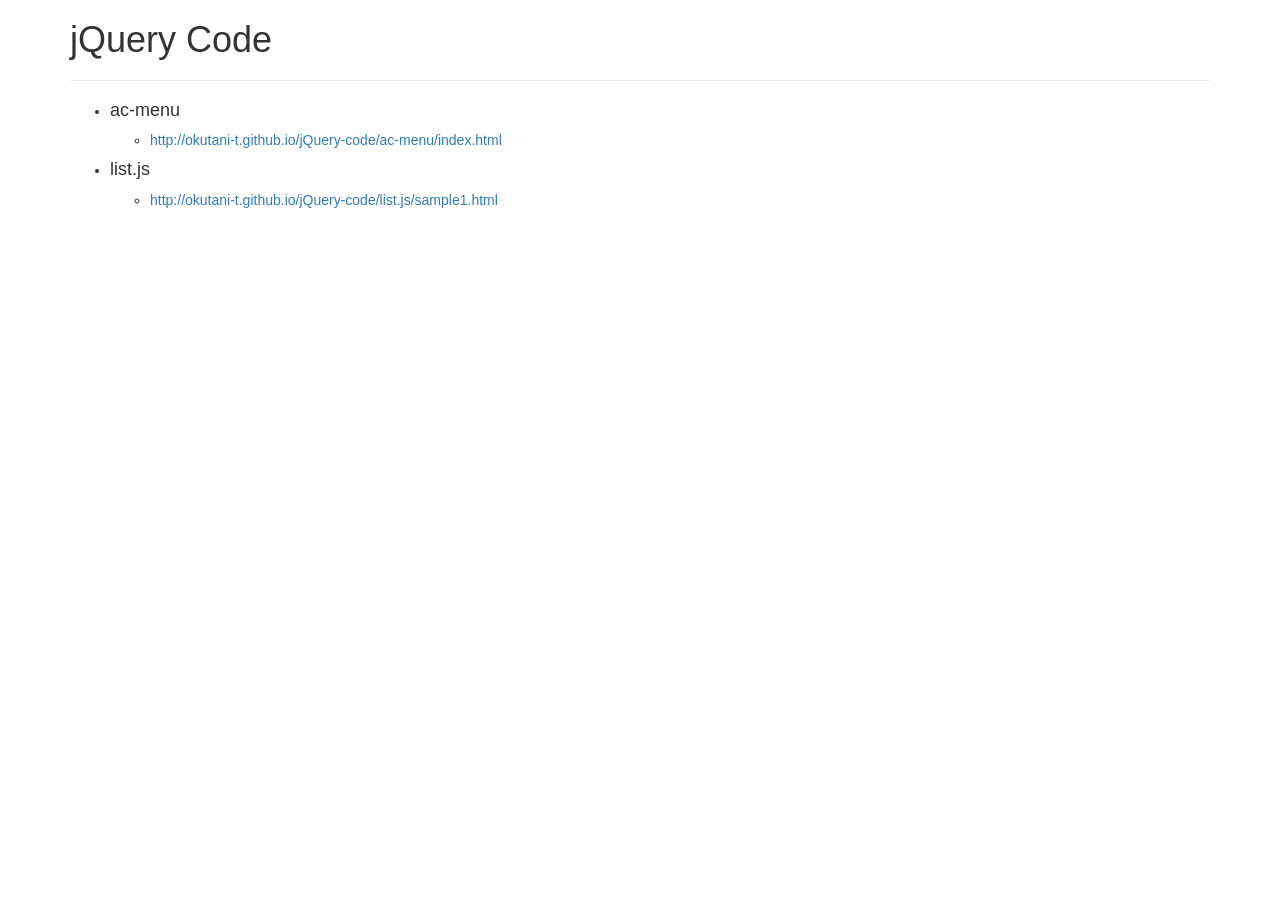
==== index.html @ 4a687f60 "add top index.html 今度自動でディレクトリ一覧をもってくるコード書く" ====
<!DOCTYPE html>
<html lang="ja">
<head>
  <meta charset="UTF-8">
  <title>jQuery Code</title>
  <link rel="stylesheet" href="https://maxcdn.bootstrapcdn.com/bootstrap/3.3.6/css/bootstrap.min.css" integrity="sha384-1q8mTJOASx8j1Au+a5WDVnPi2lkFfwwEAa8hDDdjZlpLegxhjVME1fgjWPGmkzs7" crossorigin="anonymous">
</head>
<body>
  <div class="container">
    <h1>jQuery Code</h1>
    <hr>
    <ul>
      <li><h4>ac-menu</h4></li>
      <ul>
        <li>
          <a href="http://okutani-t.github.io/jQuery-code/ac-menu/index.html" target="_blank">http://okutani-t.github.io/jQuery-code/ac-menu/index.html</a>
        </li>
      </ul>
      <li><h4>list.js</h4></li>
      <ul>
        <li>
          <a href="http://okutani-t.github.io/jQuery-code/list.js/sample1.html" target="_blank">http://okutani-t.github.io/jQuery-code/list.js/sample1.html</a>
        </li>
      </ul>
    </ul>

  </div>
  <script src="https://code.jquery.com/jquery-2.2.2.min.js"></script>
  <script src="https://maxcdn.bootstrapcdn.com/bootstrap/3.3.6/js/bootstrap.min.js" integrity="sha384-0mSbJDEHialfmuBBQP6A4Qrprq5OVfW37PRR3j5ELqxss1yVqOtnepnHVP9aJ7xS" crossorigin="anonymous"></script>
  <script>

  </script>
</body>
</html>
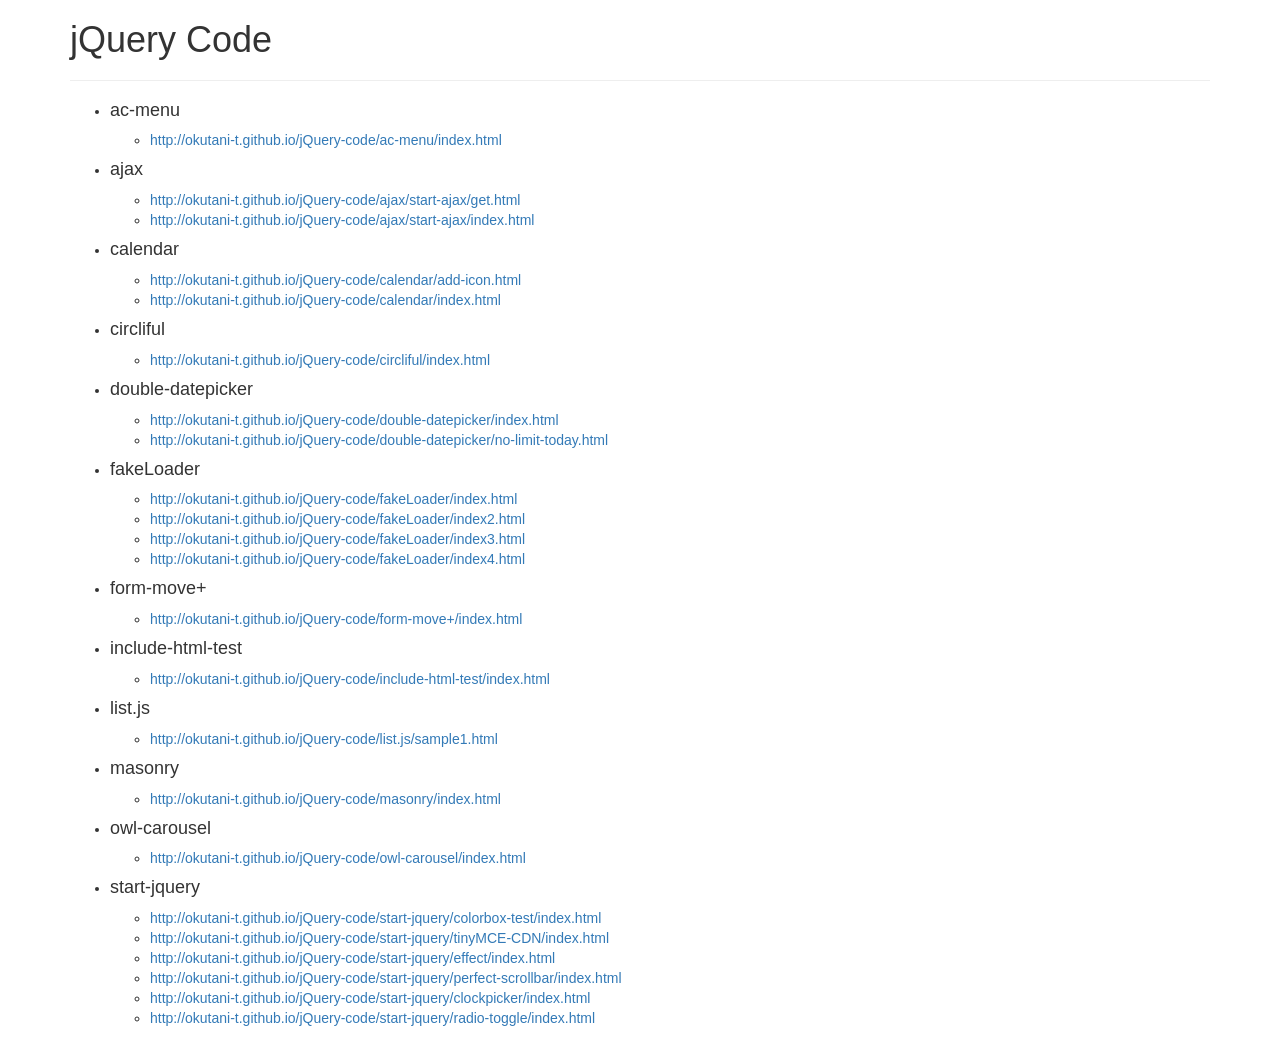
==== commit 9385f1e8: "topのlist作成完了" ====
--- a/index.html
+++ b/index.html
@@ -9,25 +9,39 @@
   <div class="container">
     <h1>jQuery Code</h1>
     <hr>
-    <ul>
-      <li><h4>ac-menu</h4></li>
-      <ul>
-        <li>
-          <a href="http://okutani-t.github.io/jQuery-code/ac-menu/index.html" target="_blank">http://okutani-t.github.io/jQuery-code/ac-menu/index.html</a>
-        </li>
-      </ul>
-      <li><h4>list.js</h4></li>
-      <ul>
-        <li>
-          <a href="http://okutani-t.github.io/jQuery-code/list.js/sample1.html" target="_blank">http://okutani-t.github.io/jQuery-code/list.js/sample1.html</a>
-        </li>
-      </ul>
+
+    <ul id="main-list">
     </ul>
 
   </div>
   <script src="https://code.jquery.com/jquery-2.2.2.min.js"></script>
   <script src="https://maxcdn.bootstrapcdn.com/bootstrap/3.3.6/js/bootstrap.min.js" integrity="sha384-0mSbJDEHialfmuBBQP6A4Qrprq5OVfW37PRR3j5ELqxss1yVqOtnepnHVP9aJ7xS" crossorigin="anonymous"></script>
+  <script src="list-data.js"></script>
   <script>
+  $(function (){
+    var root_path = 'http://okutani-t.github.io/jQuery-code/';
+
+    $.each(list, function(i, item) {
+      var dir_name = item.dir_name;
+      $('#main-list').append('<li><h4>' + dir_name + '</h4></li>');
+      // ul>liの作成
+      var str = '';
+      $.each(item.files, function(i, file) {
+        var url = root_path + dir_name + '/' + file;
+        if (i === 0) {
+          str = '<ul>';
+        }
+
+        str += '<li><a href="' + url + '" target="_blank">' + url + '</a></li>';
+
+        if (i === item.files.length -1) {
+          str += '</ul>';
+          $('#main-list').append(str);
+        }
+      });
+    });
+
+  });
 
   </script>
 </body>
